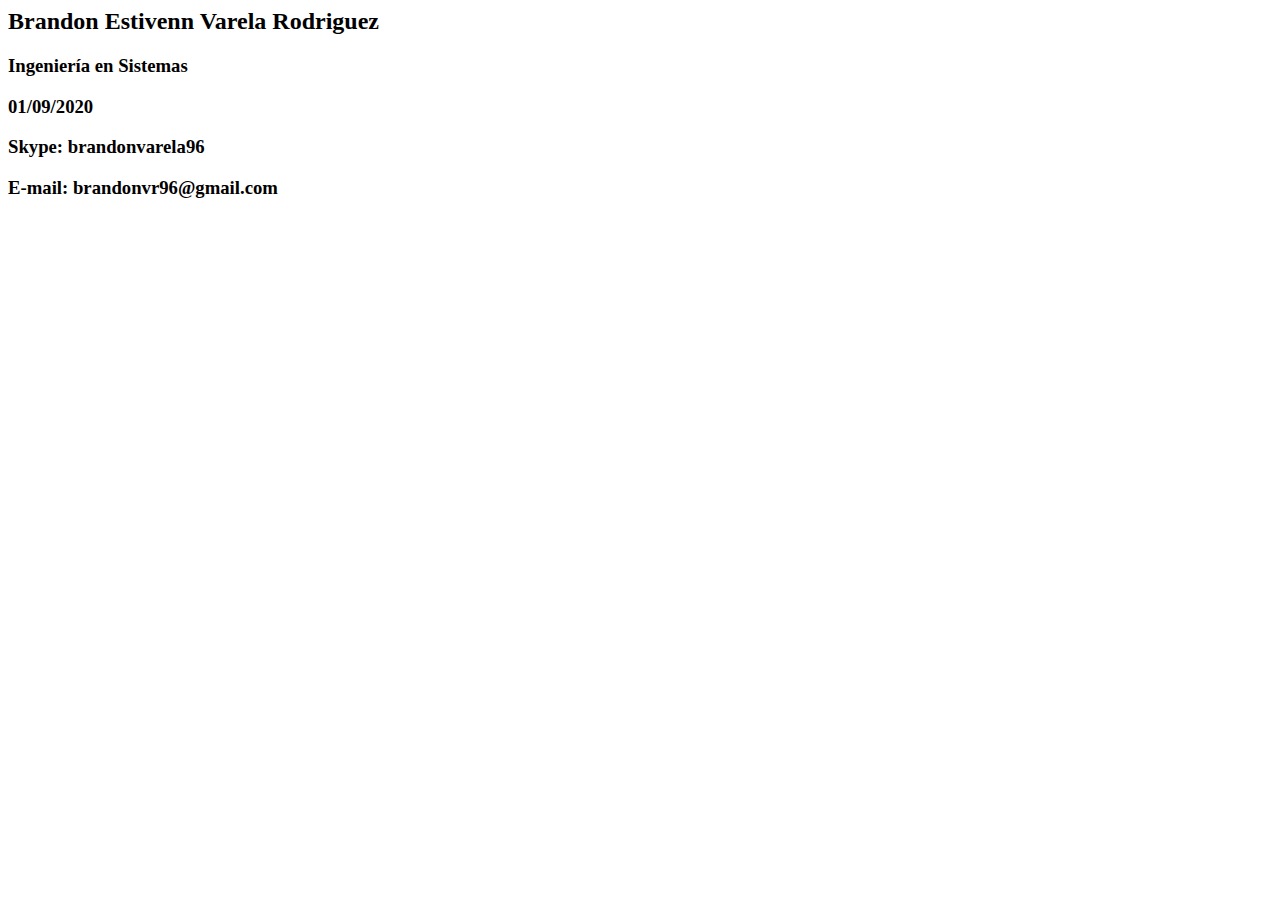
==== Index.html @ a77100c7 "Create Index.html" ====
<html>

<head>
<meta charset=UTF-8">
</head>

<title>Inicio</title>

<body>
<h2>Brandon Estivenn Varela Rodriguez</h2>
<h3>Ingenier�a en Sistemas</h3>
<h3>01/09/2020</h3>
<h3>Skype: brandonvarela96</h3>
<h3>E-mail: brandonvr96@gmail.com</h3>
</body>


</html>
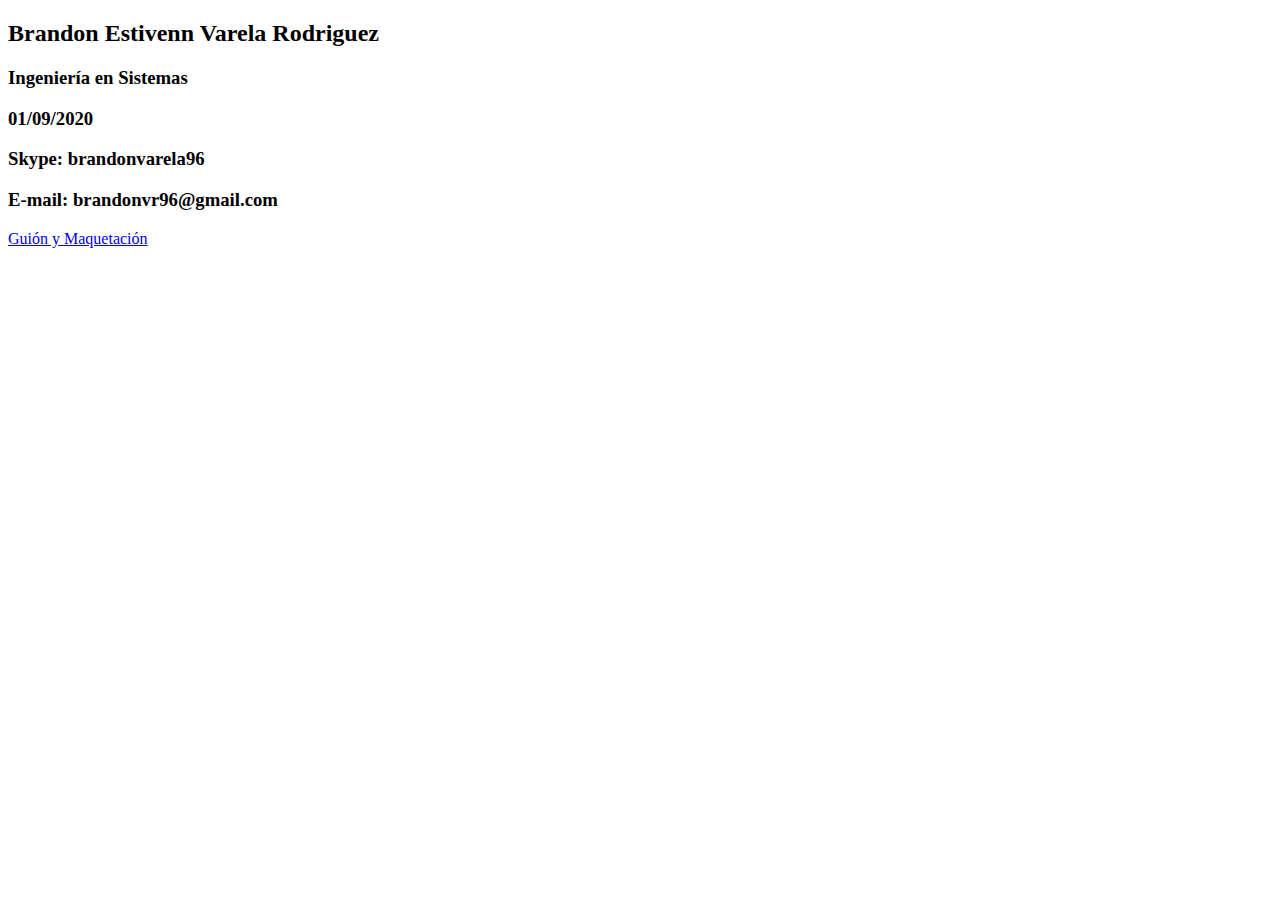
==== commit 6e73fdb6: "Update Index.html" ====
--- a/Index.html
+++ b/Index.html
@@ -1,18 +1,19 @@
-<html>
+<!DOCTYPE html>
+<html lang="es">
 
 <head>
-<meta charset=UTF-8">
+    <meta charset="UTF-8">
+    <title>Inicio</title>
 </head>
 
-<title>Inicio</title>
-
 <body>
-<h2>Brandon Estivenn Varela Rodriguez</h2>
-<h3>Ingenier�a en Sistemas</h3>
-<h3>01/09/2020</h3>
-<h3>Skype: brandonvarela96</h3>
-<h3>E-mail: brandonvr96@gmail.com</h3>
+    <h2>Brandon Estivenn Varela Rodriguez</h2>
+    <h3>Ingeniería en Sistemas</h3>
+    <h3>01/09/2020</h3>
+    <h3>Skype: brandonvarela96</h3>
+    <h3>E-mail: brandonvr96@gmail.com</h3>
+    <a href="planing.html">Guión y Maquetación</a>
 </body>
 
 
-</html>
+</html>